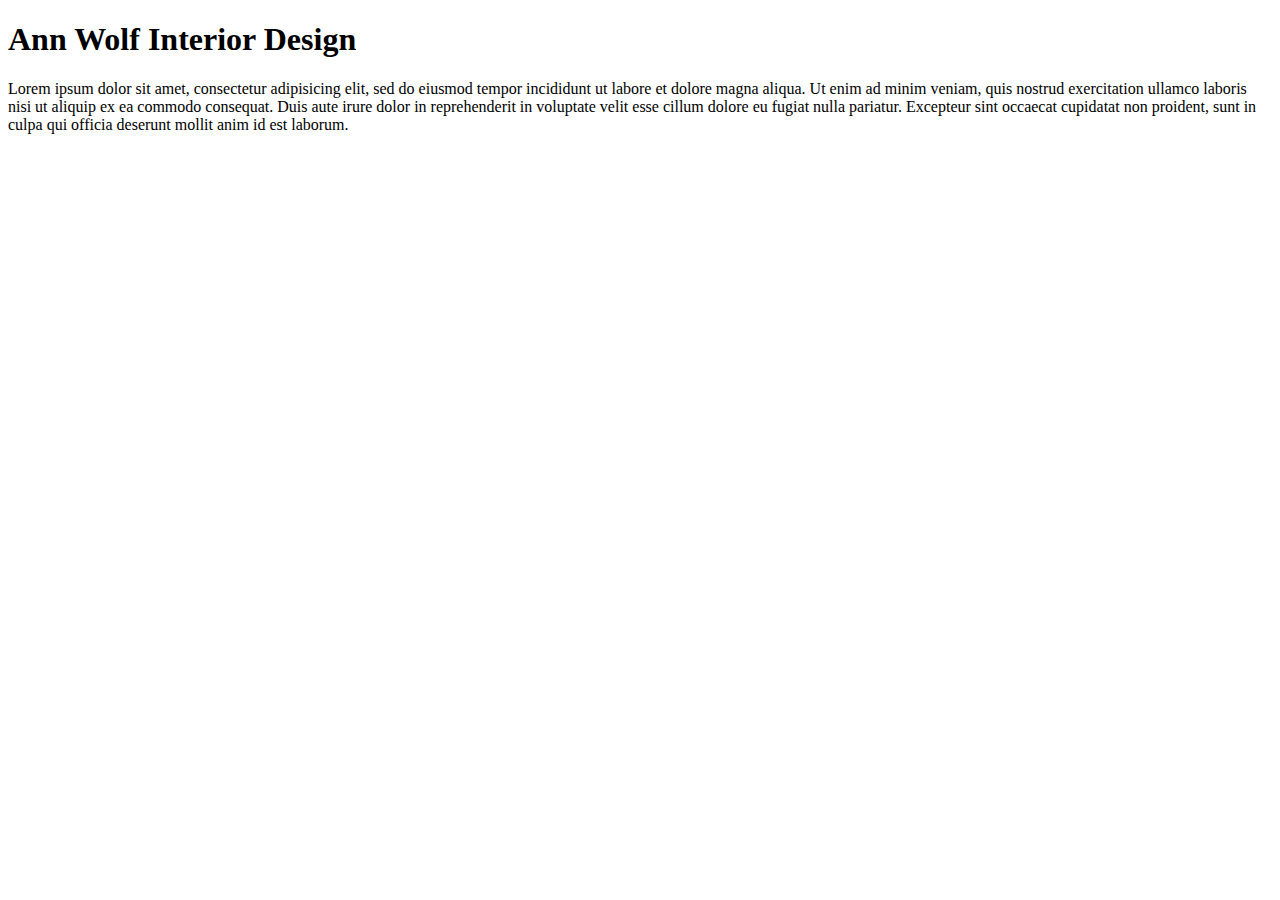
==== unit_1/index.html @ fe96e6f9 "changing folder name to unit_1" ====
<!DOCTYPE html>
	<html>
	<head>
		<title>Ann Wolf Interior Design</title>
		<link rel="stylesheet" type="text/css" href="css/style.css">
	</head>
	<body>
		<h1>Ann Wolf Interior Design</h1>
		<p>Lorem ipsum dolor sit amet, consectetur adipisicing elit, sed do eiusmod
		tempor incididunt ut labore et dolore magna aliqua. Ut enim ad minim veniam,
		quis nostrud exercitation ullamco laboris nisi ut aliquip ex ea commodo
		consequat. Duis aute irure dolor in reprehenderit in voluptate velit esse
		cillum dolore eu fugiat nulla pariatur. Excepteur sint occaecat cupidatat non
		proident, sunt in culpa qui officia deserunt mollit anim id est laborum.</p>
	</body>
	</html>
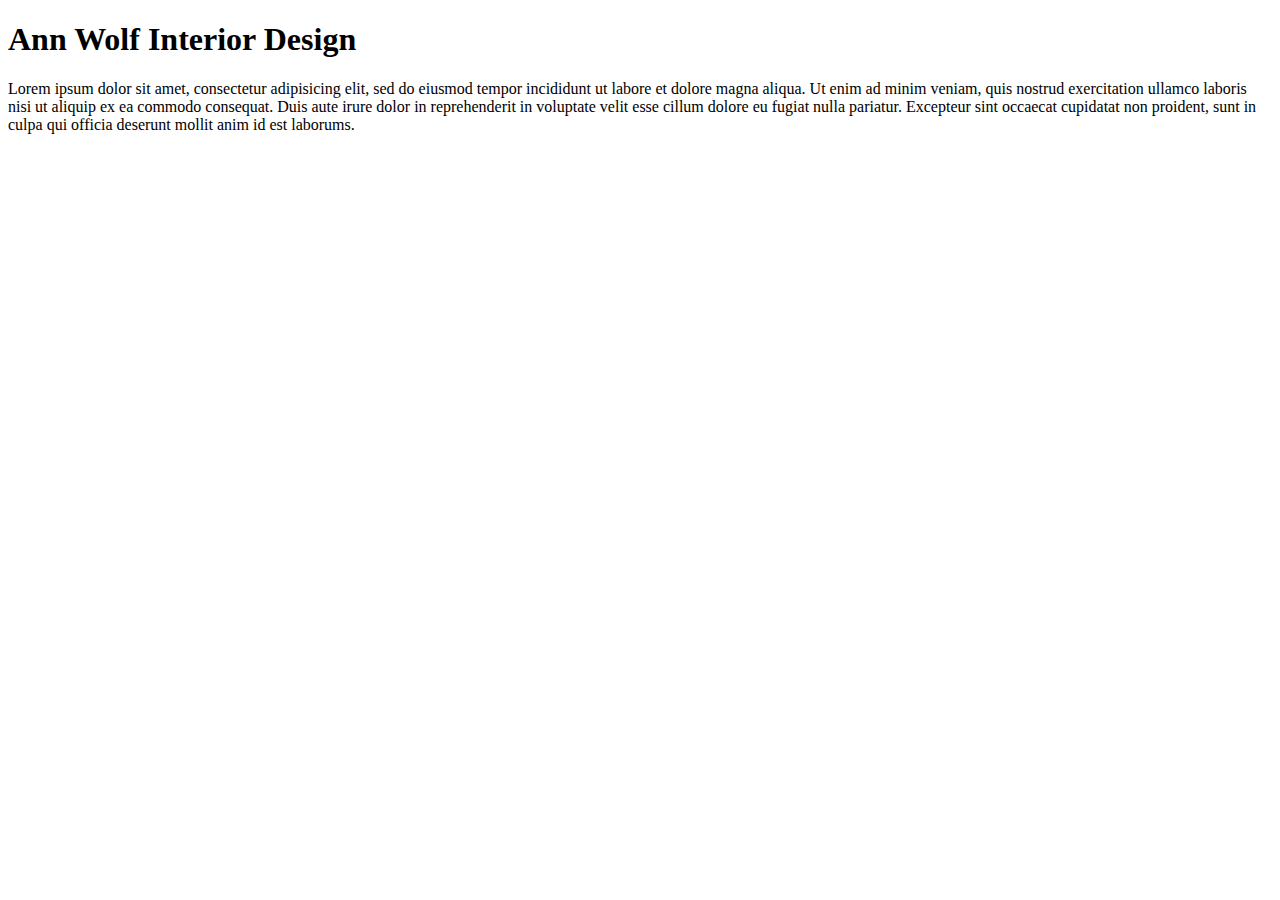
==== commit 51d4b1e8: "Changing one letter of lorem and un-capitalizing css" ====
--- a/unit_1/index.html
+++ b/unit_1/index.html
@@ -11,6 +11,6 @@
 		quis nostrud exercitation ullamco laboris nisi ut aliquip ex ea commodo
 		consequat. Duis aute irure dolor in reprehenderit in voluptate velit esse
 		cillum dolore eu fugiat nulla pariatur. Excepteur sint occaecat cupidatat non
-		proident, sunt in culpa qui officia deserunt mollit anim id est laborum.</p>
+		proident, sunt in culpa qui officia deserunt mollit anim id est laborums.</p>
 	</body>
 	</html>